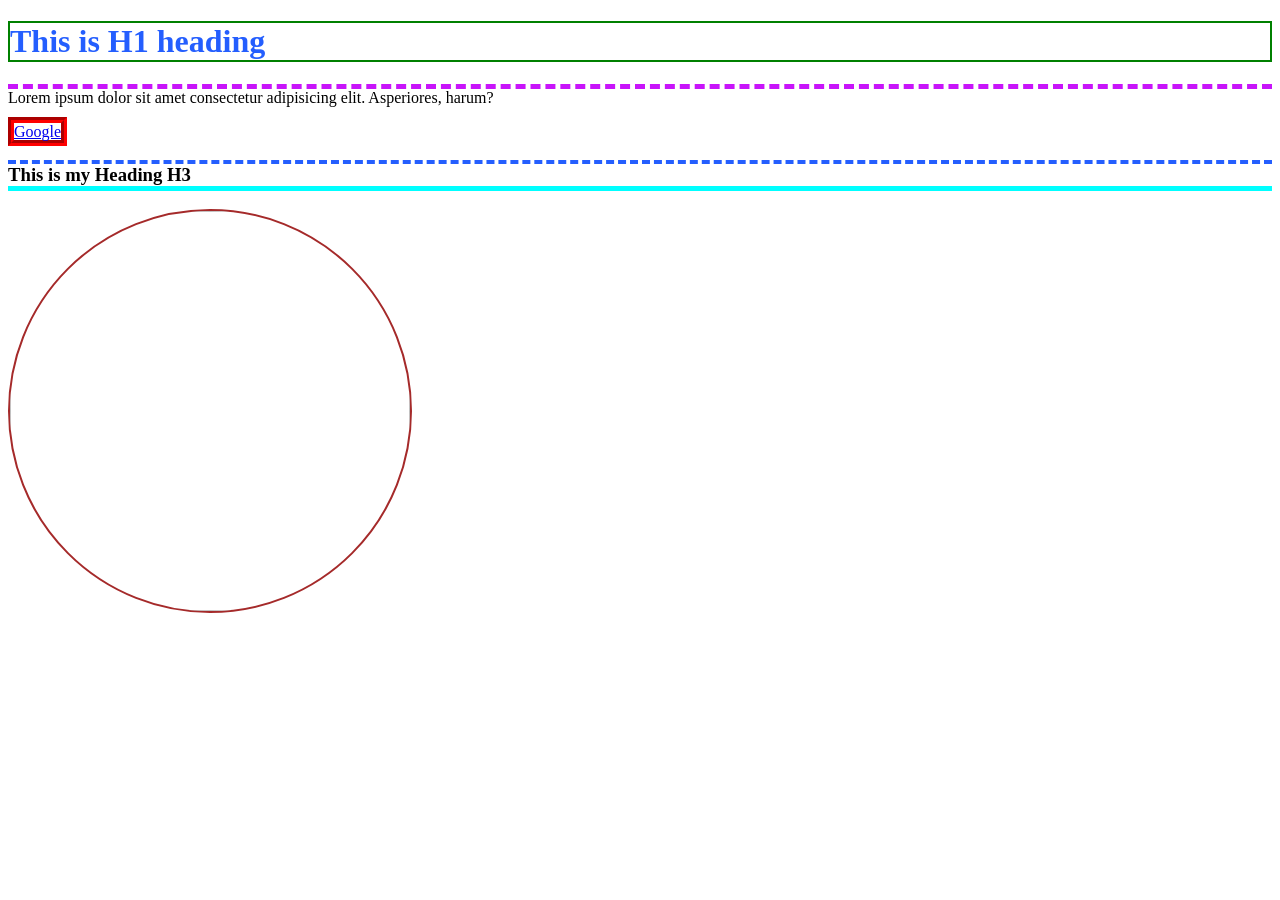
==== CSS/003.Border/index.html @ 25d0d150 "Borders in CSS" ====
<!DOCTYPE html>
<html lang="en">

<head>
    <meta charset="UTF-8">
    <meta name="viewport" content="width=device-width, initial-scale=1.0">
    <title>Borders in HTML</title>
    <link rel="stylesheet" href="style.css">
</head>

<body>
    <h1>This is H1 heading</h1>
    <p>Lorem ipsum dolor sit amet consectetur adipisicing elit. Asperiores, harum?</p>
    <a href="#">Google</a>

    <h3>This is my Heading H3</h3>


    <img src="https://png.pngtree.com/png-clipart/20240810/original/pngtree-flying-cup-of-coffee-with-splash-and-png-image_15739217.png"
        alt="">
</body>

</html>
---- CSS/003.Border/style.css ----
h1{
    color:#245efe;
    border-width:2px;
    border-color:green;
    border-style: solid;
}

/* p{
    border-width:5px;
    border-color:rgb(200,20,250);
    border-style: dashed;
} */

a{
    border-width:6px;
    border-color:red;
    border-style:groove;
}

/* Border Top Only */
p{
    border-top-width:5px;
    border-top-color:rgb(200,20,250);
    border-top-style: dashed;
}


h3{
    /* Top */
    border-top-color:#245efe;
    border-top-width: 4px;
    border-top-style: dashed;

    /* Bottom */

    
    border-bottom-width: 5px;
    border-bottom-color: aqua;
    border-bottom-style: solid;

}

img{
    width: 400px;
    height:400px;
    
    /* Border Shorthand */
    border: 2px solid brown;
    /* border: width style color */

    /* Border-radius */
    /* border-radius:20px; */

    /* border-top-left-radius: 30px;
    border-bottom-right-radius:30px ; */
    border-radius:50%;

    

}
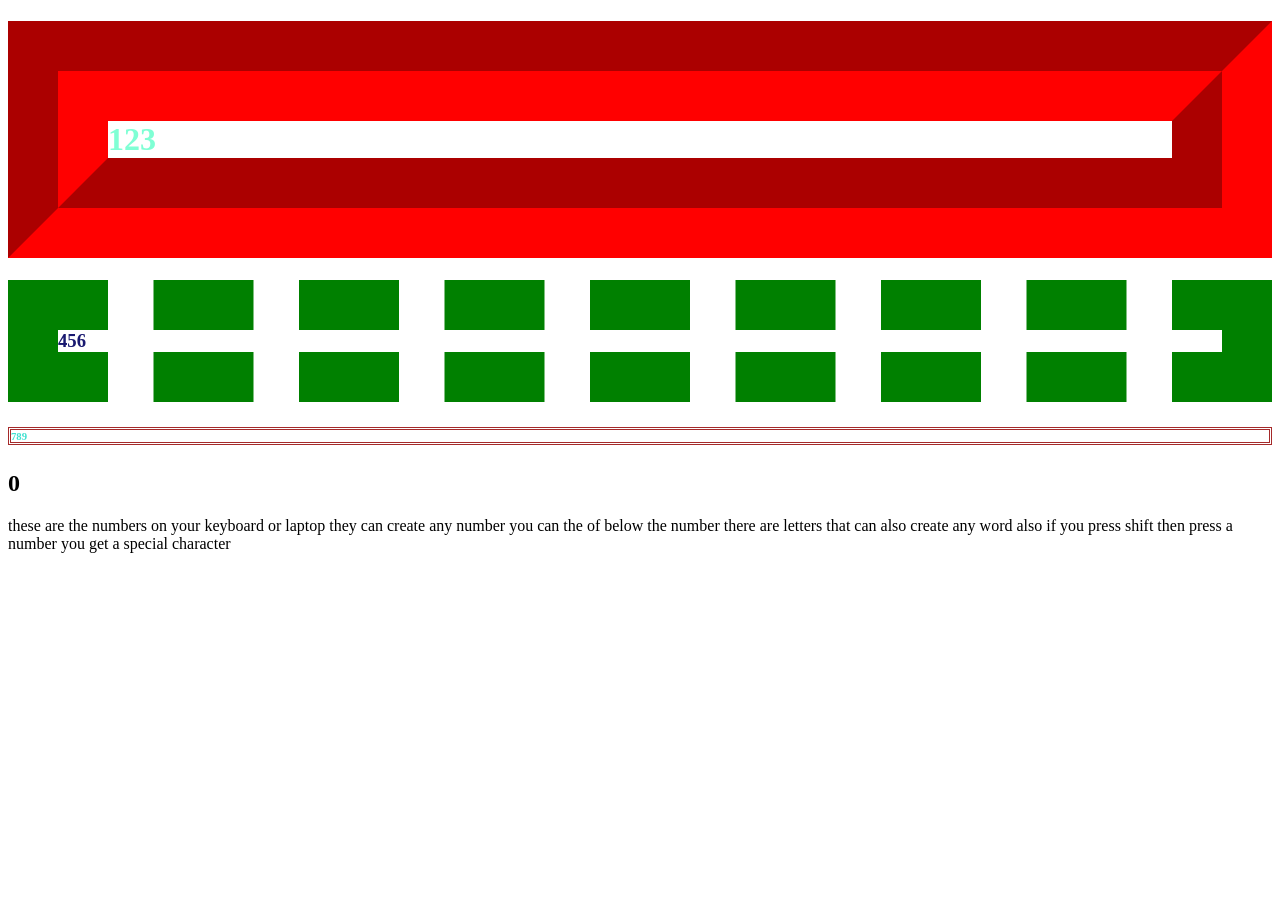
==== commit dae9dfb8: "border assignment" ====
--- a/CSS/003.Border/index.html
+++ b/CSS/003.Border/index.html
@@ -5,11 +5,11 @@
     <meta charset="UTF-8">
     <meta name="viewport" content="width=device-width, initial-scale=1.0">
     <title>Borders in HTML</title>
-    <link rel="stylesheet" href="style.css">
+    <link rel="stylesheet" href="border.css">
 </head>
 
 <body>
-    <h1>This is H1 heading</h1>
+    <!-- <h1>This is H1 heading</h1>
     <p>Lorem ipsum dolor sit amet consectetur adipisicing elit. Asperiores, harum?</p>
     <a href="#">Google</a>
 
@@ -17,7 +17,12 @@
 
 
     <img src="https://png.pngtree.com/png-clipart/20240810/original/pngtree-flying-cup-of-coffee-with-splash-and-png-image_15739217.png"
-        alt="">
+        alt=""> -->
+    <h1>123</h1>
+    <h3>456</h3>   
+    <h6>789</h6> 
+    <h2>0</h2>
+    <p>these are the numbers on your keyboard or laptop they can create any number you can the of below the number there are letters that can also create any word also if you press shift then press a number you get a special character</p>
 </body>
 
 </html>
--- a/CSS/003.Border/border.css
+++ b/CSS/003.Border/border.css
@@ -0,0 +1,18 @@
+h1{
+    color: aquamarine;
+    border-width:100px;
+    border-color: red;
+    border-style: groove;
+}
+h3{
+    color: midnightblue;
+    border-width: 50px;
+    border-color: green;
+    border-style: dashed;
+}
+h6{
+    color: turquoise;
+    border-width: 25;
+    border-color: brown;
+    border-style: double;
+}
